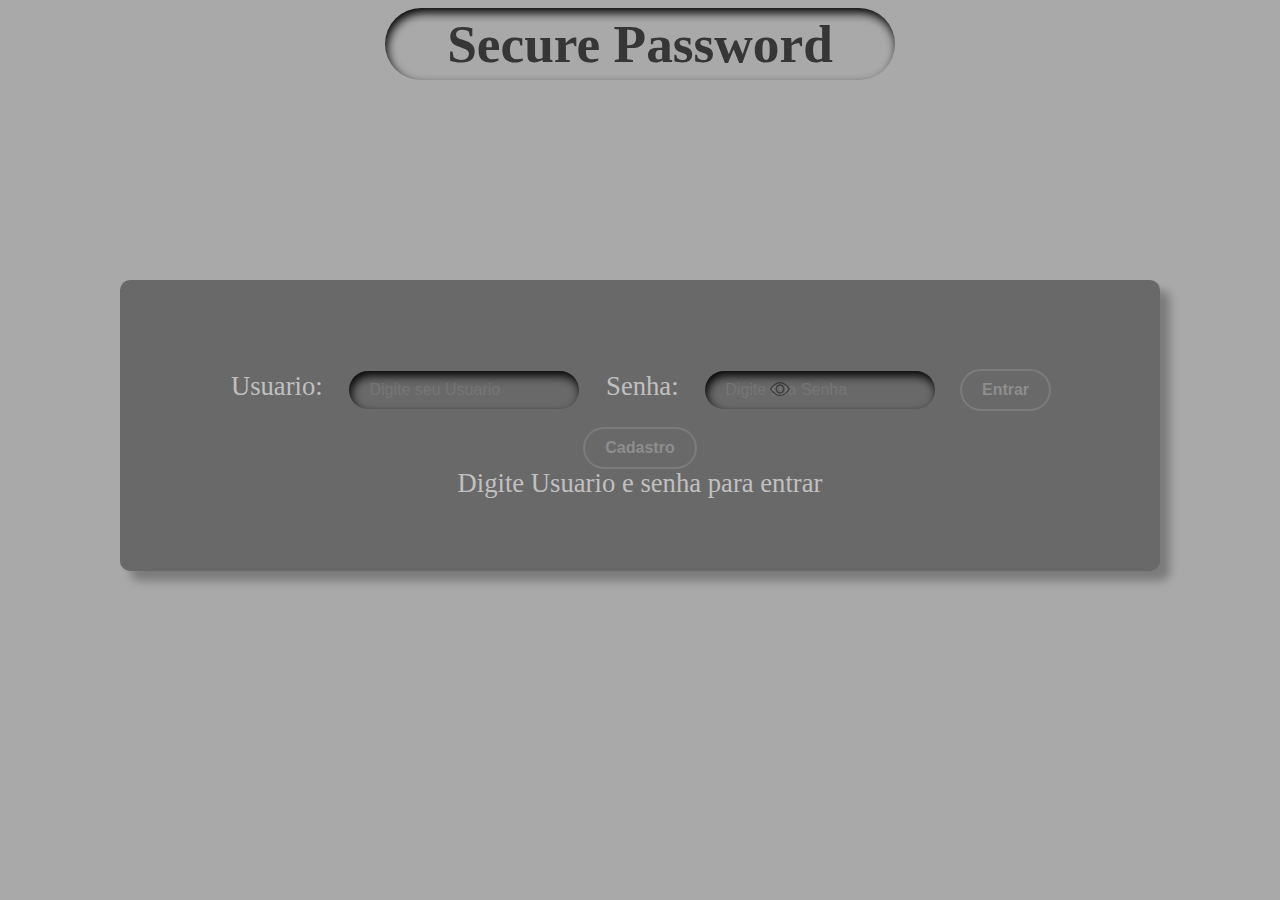
==== index.html @ 391d3c6f "index.html" ====
<!DOCTYPE html>
<html lang="pt-BR">
<head>
    <meta charset="UTF-8">
    <meta name="viewport" content="width=device-width, initial-scale=1.0">
    <!-- conectar com biblioteca de icones -->
    <link rel="stylesheet" href="https://cdn.jsdelivr.net/npm/bootstrap-icons@1.10.5/font/bootstrap-icons.css">
    <!-- conectar com biblioteca de icones fim -->
    <title>Menu</title>
    <link rel="stylesheet" href="estilo.css">
</head>
<h1>Secure Password</h1>
<section>
    <div class="container">

        Usuario: <input placeholder='Digite seu Usuario' type="text" name="Usuario" id="user1" class="input">


        Senha: <input placeholder="Digite sua Senha" type="password" name="Senha" id="pass1">
        <!-- Olho para ocultar e mostrar senha -->
        <i class="bi bi-eye" id="ocultar"onclick="mostrarsenha()"></i>
        <!-- Olho para ocultar e mostrar senha --> 
        <button class="button" onclick="entrar()">
            <span>Entrar</span>
            <span></span>
        </button>


        <!-- Botao cadastro -->
        <button class="button" onclick="cadastro()"> 
            <span>Cadastro</span>
            <span></span>
        </button>
        <!-- Final botao cadastro -->

        <div id="entrada1">
            Digite Usuario e senha para entrar
        </div>

    </div>
</section>

<body>
    <script src="Projeto-site.js"></script>
</body>

</html>
---- estilo.css ----
body{
    background-color: #A9A9A9;
    font: normal 20pt Garamond;
    color: #363636 ;
    text-align: center;
    
    }
    header{
    color: #f0f0f0;
    text-align: center;
    
    }
    section{
    background-color: #696969;
    border-radius: 10px;
    padding: 70px 70px;
    width: 900px;
    text-align: center;
    margin: auto;
    box-shadow: 10px 10px 10px rgba(0, 0, 0, 0.273);
    margin-top: 200px;
    }
   
    
    div{
      position: relative;
        color: #C0C0C0;
        margin: auto;
        text-align: center;
        padding: 1px;
       
    }
    h1{
     font: small 32pt Garamond;
     box-shadow: inset 2px 5px 10px rgb(5, 5, 5);
     margin: auto;
     padding: 5px;
     border-radius: 500px;
     width: 500px;
     text-align: center;
     background-color: none;
     
    
    }
    
   
    input[type="text"]{
       
       margin: 20px;
       background: none;
       border: none;
       outline: none;
       max-width: 190px;
       padding: 10px 20px;
       font-size: 16px;
       border-radius: 9999px;
       box-shadow: inset 2px 5px 10px rgb(5, 5, 5);
       color: #fff;
       
    }
    input[type="password"]{
        margin: 20px;
        background: none;
        border: none;
        outline: none;
        max-width: 190px;
        padding: 10px 20px;
        font-size: 16px;
        border-radius: 9999px;
        box-shadow: inset 2px 5px 10px rgb(5, 5, 5);
        color: #fff;
        

  
    }
    input[type="button"]{
        margin: 30px;
        background: none;
        border: none;
        outline: none;
        max-width: 190px;
        padding: 10px 20px;
        font-size: 16px;
        border-radius: 9999px;
        box-shadow: inset 2px 5px 10px #050505;
        color: #fff;
    }
    .button {
        position: relative;
        display: inline-block;
        padding: 10px 20px;
        border: none;
        font-size: 16px;
        background-color: inherit;
        border-radius: 100px;
        font-weight: 600;
        color: #ffffff40;
        box-shadow: 0 0 0 2px #ffffff20;
        cursor: pointer;
        overflow: hidden;
        transition: all 0.6s cubic-bezier(0.23, 1, 0.320, 1);
      }
      
      .button span:last-child {
        position: absolute;
        top: 50%;
        left: 50%;
        transform: translate(-50%, -50%);
        width: 20px;
        height: 20px;
        background-color: #05050555;
        border-radius: 50%;
        opacity: 0;
        transition: all 0.8s cubic-bezier(0.23, 1, 0.320, 1);
      }
      
      .button span:first-child {
        position: relative;
        z-index: 1;
      }
      
      .button:hover {
        box-shadow: 0 0 0 5px #0505056e;
        color: #ffffff;
      }
      
      .button:active {
        scale: 0.95;
      }
      
      .button:hover span:last-child {
        width: 150px;
        height: 150px;
        opacity: 1;
      }
      div i{
        font-size: 20px;
        cursor: pointer;
        position:fixed;
        top:378px;
        right: 490px;
        color: #302e2ec1;
        
        
        
      }
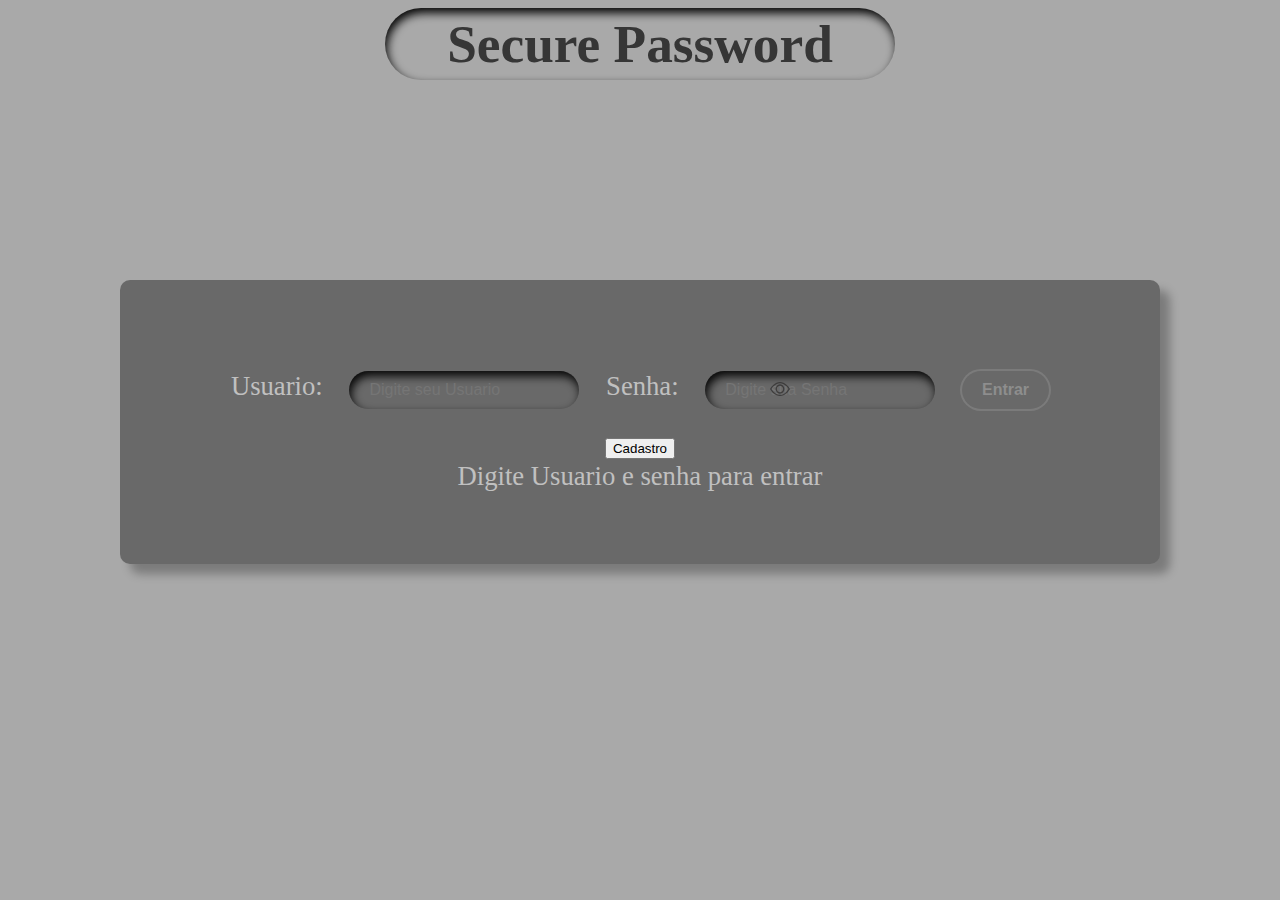
==== commit 82a94703: "Att index/cad" ====
--- a/index.html
+++ b/index.html
@@ -26,12 +26,20 @@
         </button>
 
 
-        <!-- Botao cadastro -->
-        <button class="button" onclick="cadastro()"> 
+        <!-- Botao cadastro JS-->
+        <!-- <button class="button" onclick="cadastro()"> 
             <span>Cadastro</span>
             <span></span>
-        </button>
+        </button> -->
         <!-- Final botao cadastro -->
+
+
+        <!-- BOTAO CADATRO PHP -->
+        <form action="cadastro.html">
+            <input type="submit" value="Cadastro">
+        </form>
+
+
 
         <div id="entrada1">
             Digite Usuario e senha para entrar
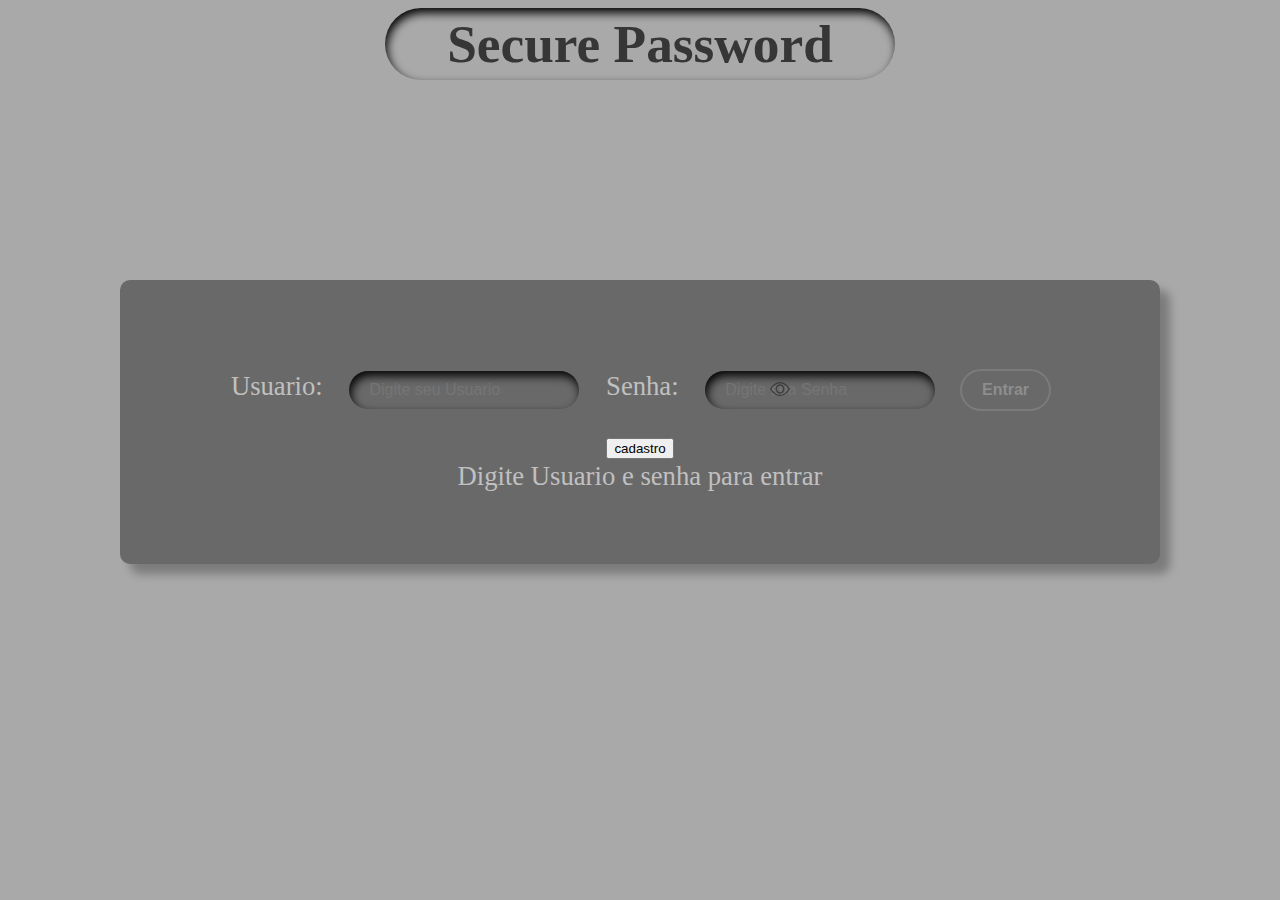
==== commit 8caa2789: "index" ====
--- a/index.html
+++ b/index.html
@@ -36,7 +36,7 @@
 
         <!-- BOTAO CADATRO PHP -->
         <form action="cadastro.html">
-            <input type="submit" value="Cadastro">
+            <input type="submit" value="cadastro">
         </form>
 
 
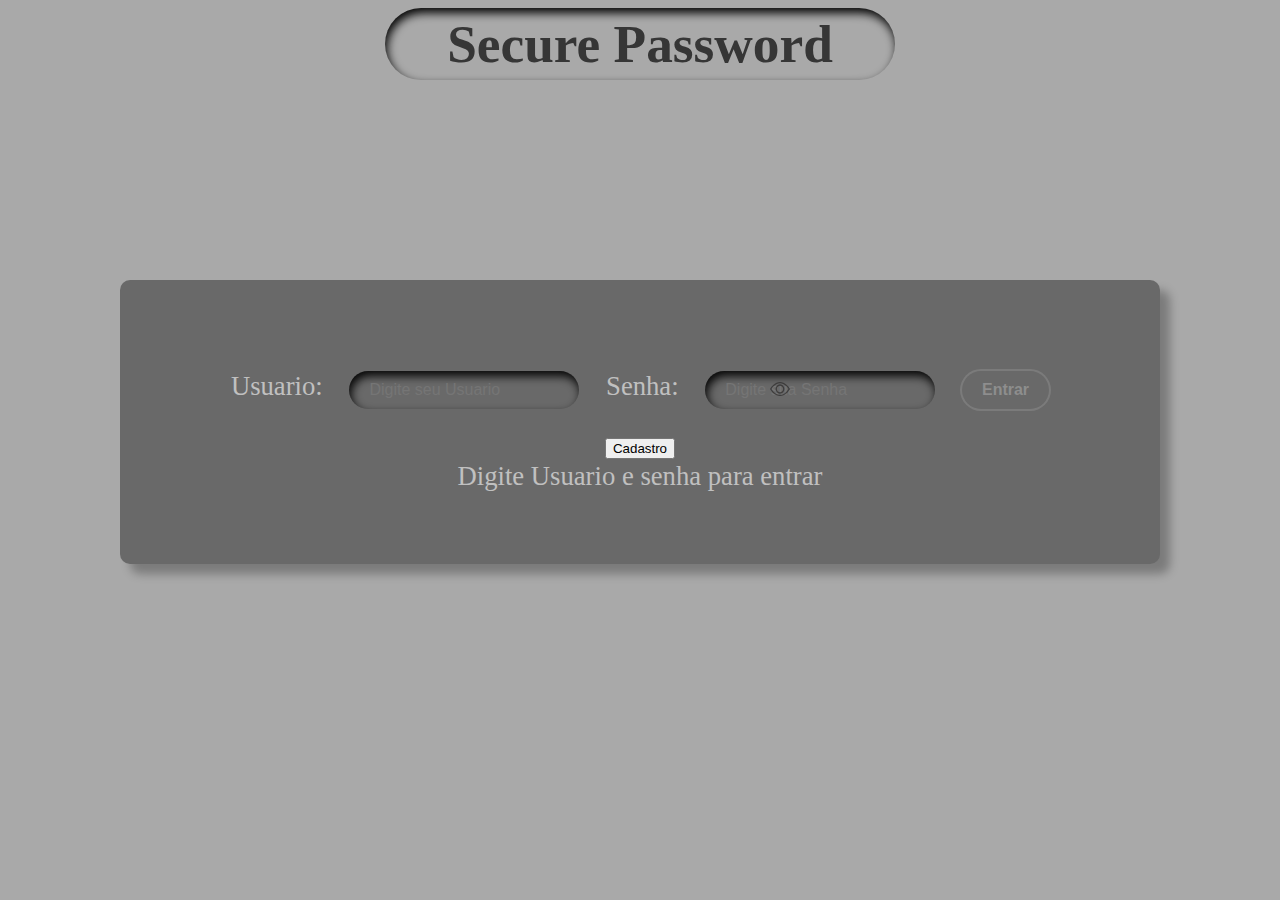
==== commit 58e5057f: "Att cad" ====
--- a/index.html
+++ b/index.html
@@ -36,8 +36,9 @@
 
         <!-- BOTAO CADATRO PHP -->
         <form action="cadastro.html">
-            <input type="submit" value="cadastro">
+            <input type="submit" value="Cadastro">
         </form>
+        <!-- BOTA FINAL PHP  -->
 
 
 
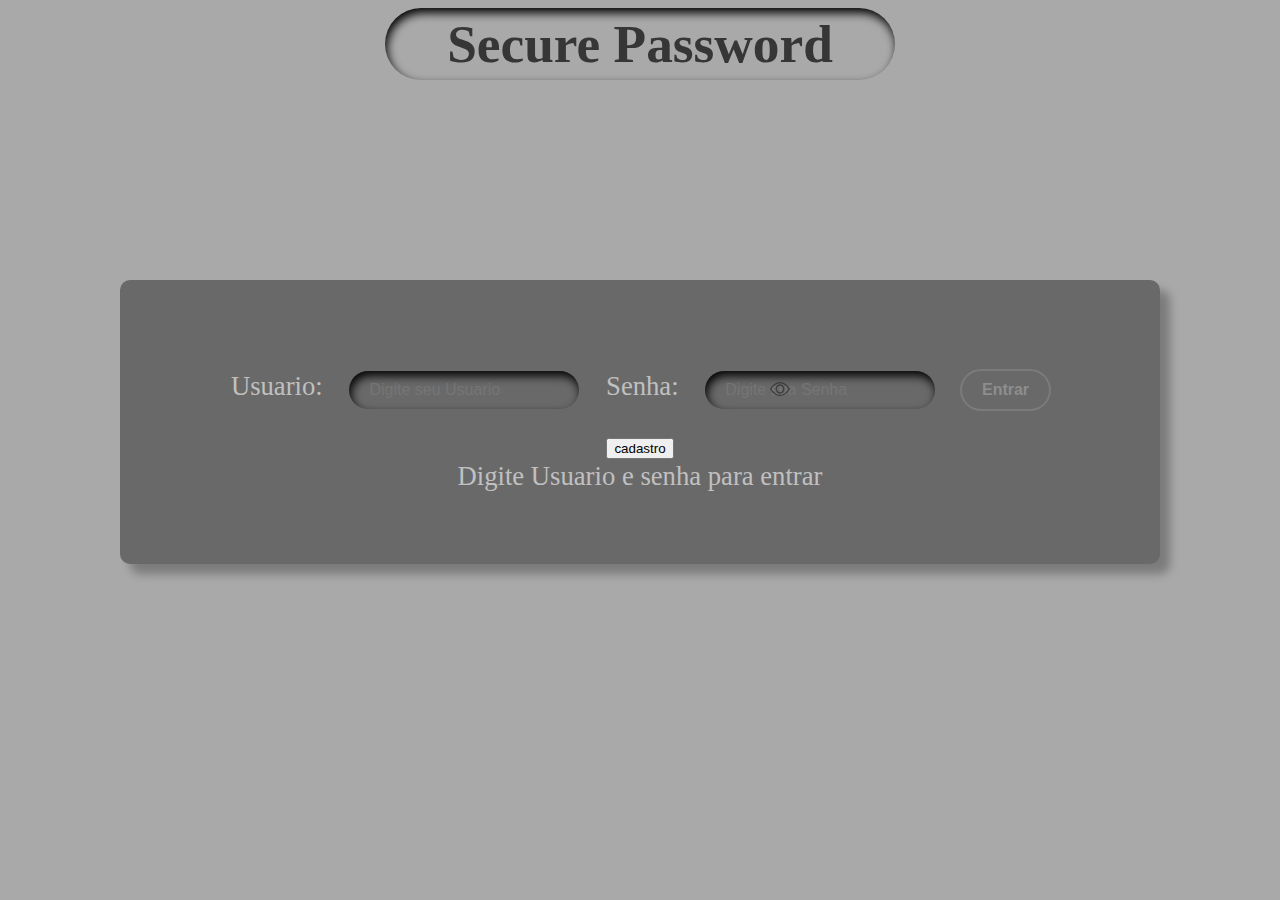
==== commit c88625ec: "Merge branch 'main' of https://github.com/samuelblck/Projeto-site-pass" ====
--- a/index.html
+++ b/index.html
@@ -36,7 +36,7 @@
 
         <!-- BOTAO CADATRO PHP -->
         <form action="cadastro.html">
-            <input type="submit" value="Cadastro">
+            <input type="submit" value="cadastro">
         </form>
         <!-- BOTA FINAL PHP  -->
 
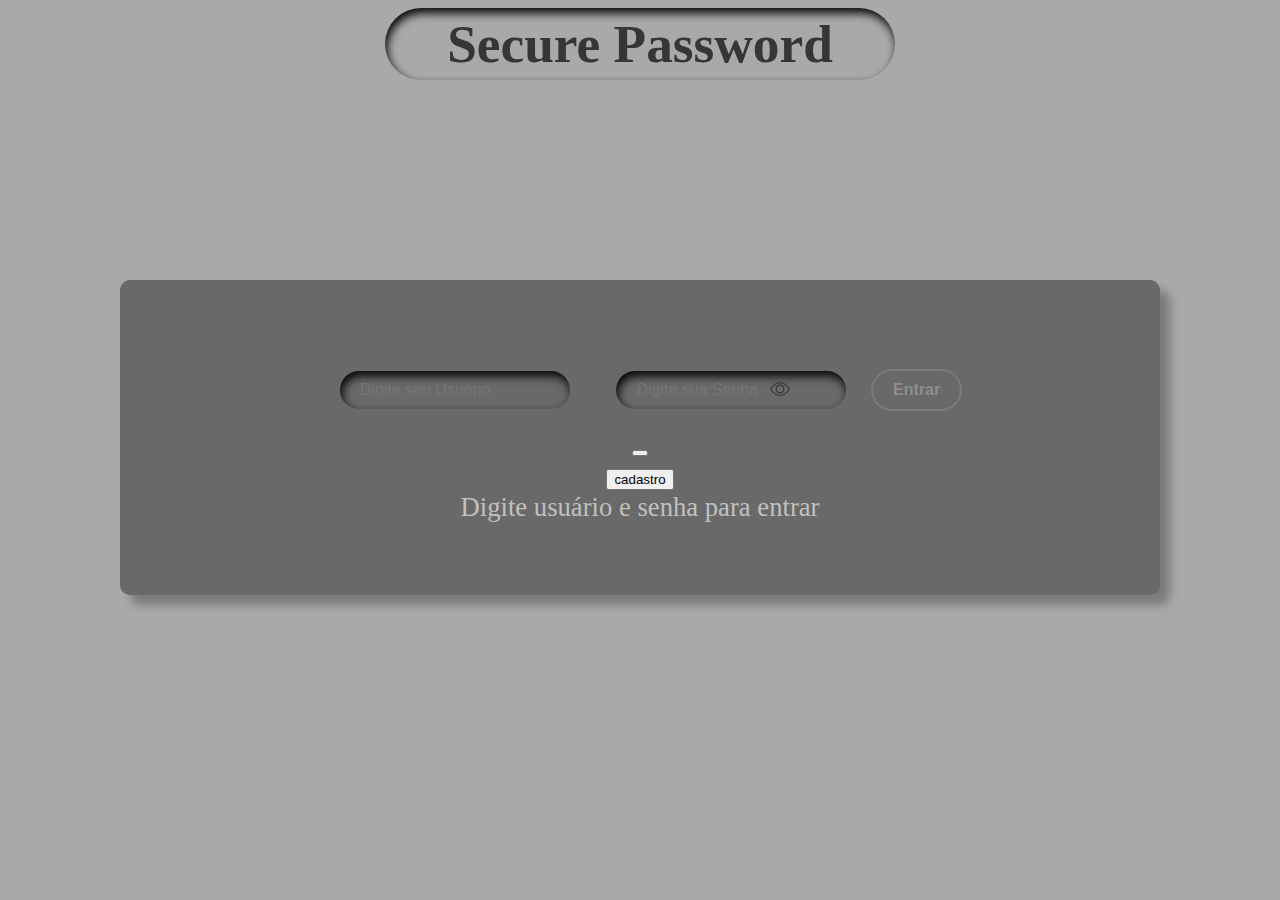
==== commit 4e1e41fb: "Login" ====
--- a/index.html
+++ b/index.html
@@ -13,37 +13,32 @@
 <section>
     <div class="container">
 
-        Usuario: <input placeholder='Digite seu Usuario' type="text" name="Usuario" id="user1" class="input">
+        <!-- Formulário de login -->
+        <form action="backend/login.php" method="post"> <!-- processa o login -->
+            <input placeholder='Digite seu Usuário' type="text" name="Usuario" id="user1" class="input">
+            <input placeholder="Digite sua Senha" type="password" name="Senha" id="pass1">
 
+            <!-- Olho para ocultar e mostrar senha -->
+            <i class="bi bi-eye" id="ocultar" onclick="mostrarsenha()"></i>
+            <!-- Olho para ocultar e mostrar senha --> 
 
-        Senha: <input placeholder="Digite sua Senha" type="password" name="Senha" id="pass1">
-        <!-- Olho para ocultar e mostrar senha -->
-        <i class="bi bi-eye" id="ocultar"onclick="mostrarsenha()"></i>
-        <!-- Olho para ocultar e mostrar senha --> 
-        <button class="button" onclick="entrar()">
-            <span>Entrar</span>
-            <span></span>
-        </button>
+            <button type="submit" class="button">
+                <span>Entrar</span>
+                <span></span>
+            </button>
+        </form>
+        <!-- Formulário de login fim -->
 
+        <button type="submit" name="exemplo" id="exemplo"></button>
 
-        <!-- Botao cadastro JS-->
-        <!-- <button class="button" onclick="cadastro()"> 
-            <span>Cadastro</span>
-            <span></span>
-        </button> -->
-        <!-- Final botao cadastro -->
-
-
-        <!-- BOTAO CADATRO PHP -->
+        <!-- BOTAO CADSATRO PHP -->
         <form action="cadastro.html">
             <input type="submit" value="cadastro">
         </form>
         <!-- BOTA FINAL PHP  -->
 
-
-
         <div id="entrada1">
-            Digite Usuario e senha para entrar
+            Digite usuário e senha para entrar
         </div>
 
     </div>
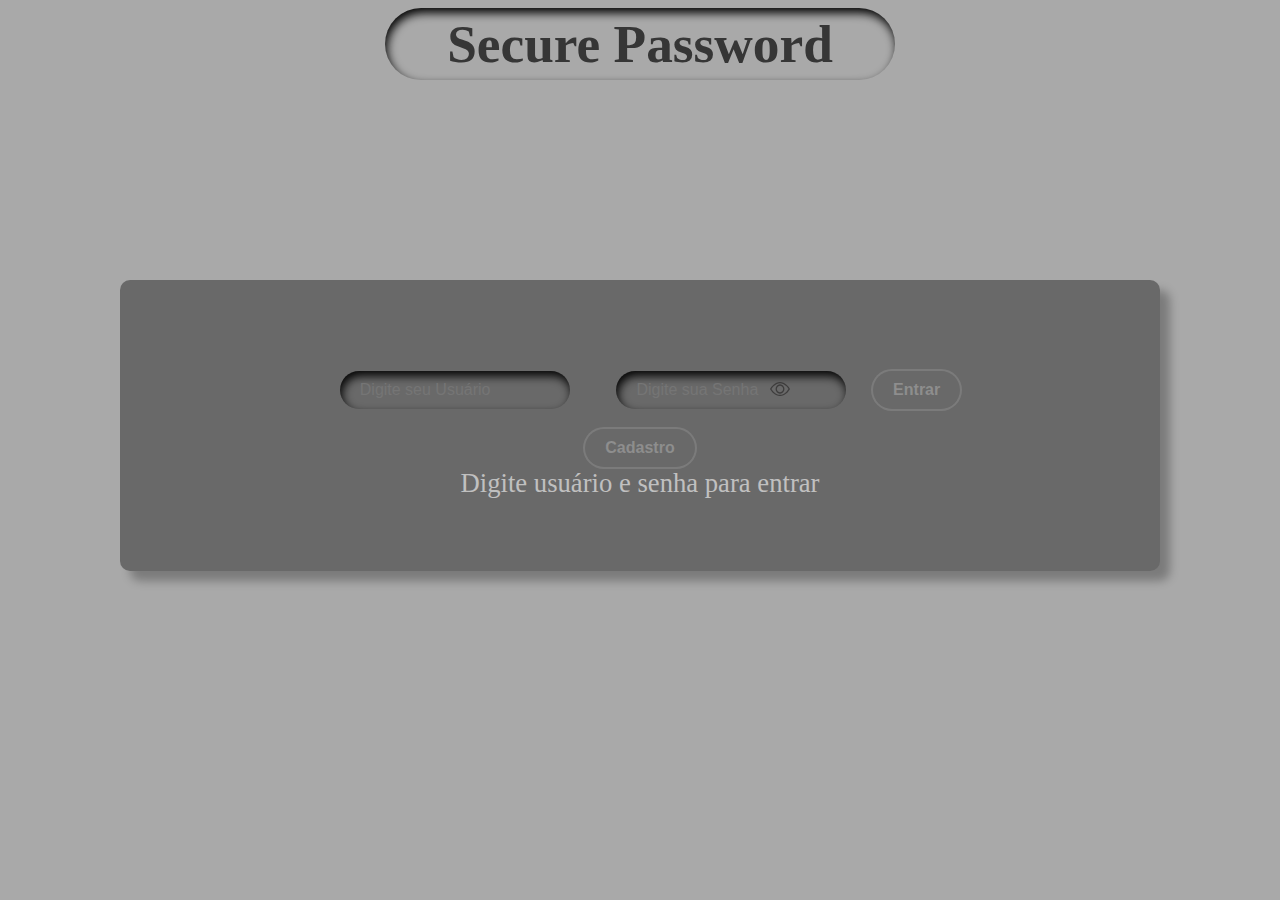
==== commit 8c29bcf8: "Att - Cad/phpLogn/phpCadastro/addJS" ====
--- a/index.html
+++ b/index.html
@@ -29,11 +29,14 @@
         </form>
         <!-- Formulário de login fim -->
 
-        <button type="submit" name="exemplo" id="exemplo"></button>
+
 
         <!-- BOTAO CADSATRO PHP -->
         <form action="cadastro.html">
-            <input type="submit" value="cadastro">
+            <button type="submit" class="button">
+                <span>Cadastro</span>
+                <span></span>
+            </button>
         </form>
         <!-- BOTA FINAL PHP  -->
 
